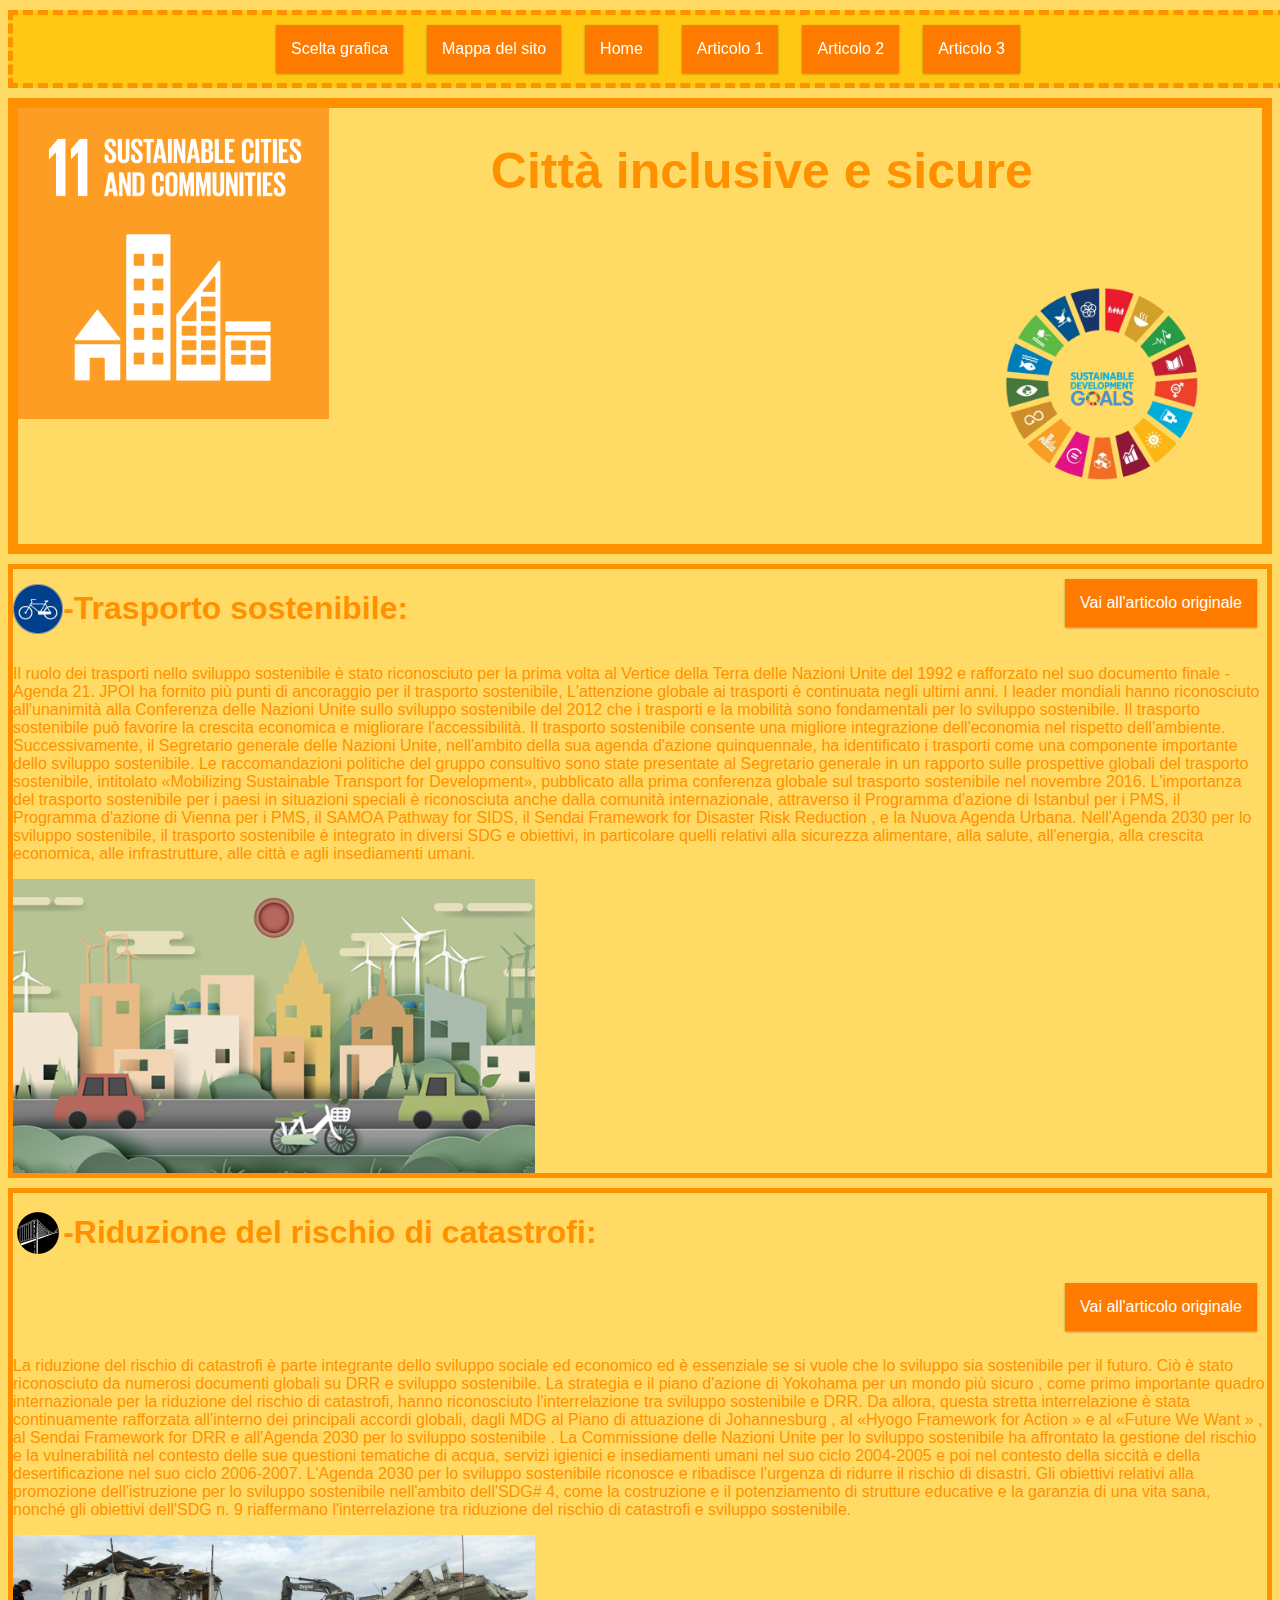
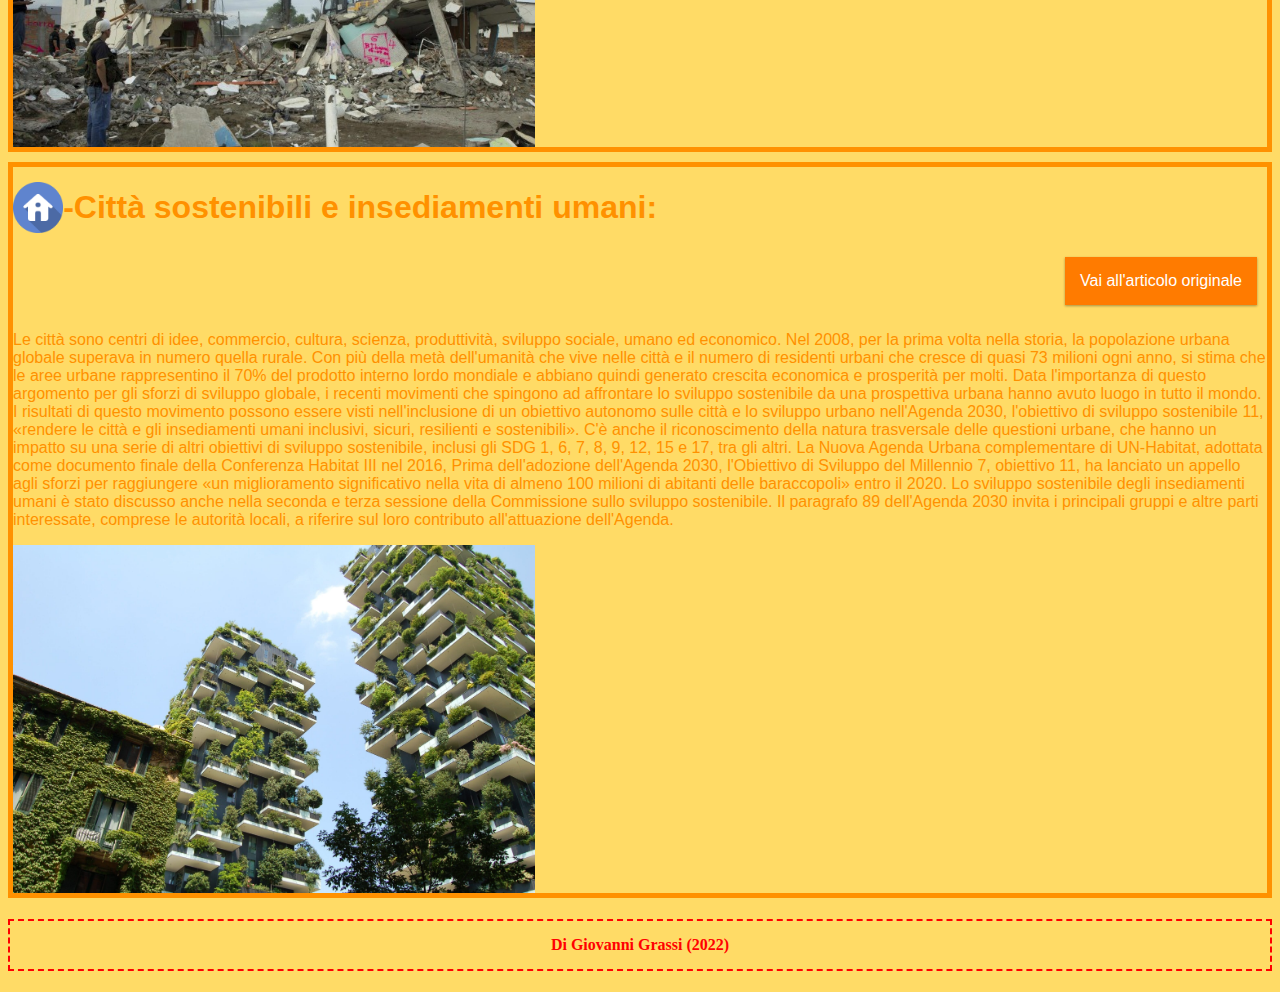
==== index.html @ a7d63be2 "v2.0" ====
<!DOCTYPE html>
<html lang="en">

<head>
    <meta charset="UTF-8">
    <meta http-equiv="X-UA-Compatible" content="IE=edge">
    <meta name="viewport" content="width=device-width, initial-scale=1.0">
    <link rel="stylesheet" type="text/css" href="./css/styles.css">
    <link rel="icon" type="image/x-icon" href="./img/logo.webp ">
    <title>OBBIETTIVO 11</title>
</head>

<body>
    <div class="col-12 spazio"> </div>

    <nav class="col-12 menu">
        <a href="./pgs/design.html">Scelta grafica</a>
        <a href="./pgs/mappa.html">Mappa del sito</a>
        <a href="./index.html">Home</a>
        <a href="#art1">Articolo 1</a>
        <a href="#art2">Articolo 2</a>
        <a href="#art3">Articolo 3</a>
    </nav>

    <div class="col-12 col-p-12 col-t-12 div1">

        <img class="col-12 col-p-3 col-t-7" src="./img/obb11.gif" alt="logo obbiettvo">

        <h1 class="col-7 centrato">Città inclusive e sicure</h1>

        <img class="col-12 col-p-3 col-t-7 logo" src="./img/logo.webp" alt="logo obbiettvo">

    </div>

  


    <article class="col-12 div2">
        <img id="art1" class="col-1 icon" src="./img/bici.png" alt=""> 
        <h1 class="col-7 articolo1">-Trasporto sostenibile:</h1>

        <a class="floatS" href="https://sdgs.un.org/topics/sustainable-transport">Vai all'articolo originale</a>

        <p class="col-12 articolo1">Il ruolo dei trasporti nello sviluppo sostenibile è stato riconosciuto per la prima
            volta al Vertice della Terra delle Nazioni Unite del 1992 e rafforzato nel suo documento finale - Agenda 21.
            JPOI ha fornito più punti di ancoraggio per il trasporto sostenibile, L'attenzione globale ai trasporti è
            continuata negli ultimi anni. I leader mondiali hanno riconosciuto all'unanimità alla Conferenza delle
            Nazioni Unite sullo sviluppo sostenibile del 2012 che i trasporti e la mobilità sono fondamentali per lo
            sviluppo sostenibile. Il trasporto sostenibile può favorire la crescita economica e migliorare
            l'accessibilità.

            Il trasporto sostenibile consente una migliore integrazione dell'economia nel rispetto dell'ambiente.
            Successivamente, il Segretario generale delle Nazioni Unite, nell'ambito della sua agenda d'azione
            quinquennale, ha identificato i trasporti come una componente importante dello sviluppo sostenibile. Le
            raccomandazioni politiche del gruppo consultivo sono state presentate al Segretario generale in un rapporto
            sulle prospettive globali del trasporto sostenibile, intitolato «Mobilizing Sustainable Transport for
            Development», pubblicato alla prima conferenza globale sul trasporto sostenibile nel novembre 2016.
            L'importanza del trasporto sostenibile per i paesi in situazioni speciali è riconosciuta anche dalla
            comunità internazionale, attraverso il Programma d'azione di Istanbul per i PMS, il Programma d'azione di
            Vienna per i PMS, il SAMOA Pathway for SIDS, il Sendai Framework for Disaster Risk Reduction , e la Nuova
            Agenda Urbana.

            Nell'Agenda 2030 per lo sviluppo sostenibile, il trasporto sostenibile è integrato in diversi SDG e
            obiettivi, in particolare quelli relativi alla sicurezza alimentare, alla salute, all'energia, alla crescita
            economica, alle infrastrutture, alle città e agli insediamenti umani.
        </p>
        <img class="col-12 col-p-5 imgC" src="./img/art1.png" alt="">
    </article>

    <article class="col-12 div2">
        <img id="art2" class="col-1 icon" src="./img/ponte.png" alt="">      
        <h1 class="col-10 articolo1">-Riduzione del rischio di catastrofi:</h1>
        <a class="floatS" href="https://sdgs.un.org/topics/disaster-risk-reduction">Vai all'articolo originale</a>
        <p class="col-12 articolo1">La riduzione del rischio di catastrofi è parte integrante dello sviluppo sociale ed
            economico ed è essenziale se si vuole che lo sviluppo sia sostenibile per il futuro. Ciò è stato
            riconosciuto da numerosi documenti globali su DRR e sviluppo sostenibile. La strategia e il piano d'azione
            di Yokohama per un mondo più sicuro , come primo importante quadro internazionale per la riduzione del
            rischio di catastrofi, hanno riconosciuto l'interrelazione tra sviluppo sostenibile e DRR. Da allora, questa
            stretta interrelazione è stata continuamente rafforzata all'interno dei principali accordi globali, dagli
            MDG al Piano di attuazione di Johannesburg , al «Hyogo Framework for Action » e al «Future We Want » , al
            Sendai Framework for DRR e all'Agenda 2030 per lo sviluppo sostenibile .

            La Commissione delle Nazioni Unite per lo sviluppo sostenibile ha affrontato la gestione del rischio e la
            vulnerabilità nel contesto delle sue questioni tematiche di acqua, servizi igienici e insediamenti umani nel
            suo ciclo 2004-2005 e poi nel contesto della siccità e della desertificazione nel suo ciclo 2006-2007.
            L'Agenda 2030 per lo sviluppo sostenibile riconosce e ribadisce l'urgenza di ridurre il rischio di disastri.
            Gli obiettivi relativi alla promozione dell'istruzione per lo sviluppo sostenibile nell'ambito dell'SDG# 4,
            come la costruzione e il potenziamento di strutture educative e la garanzia di una vita sana, nonché gli
            obiettivi dell'SDG n. 9 riaffermano l'interrelazione tra riduzione del rischio di catastrofi e sviluppo
            sostenibile.
        </p>
        <img class="col-12 col-p-5" src="./img/art2.jpg" alt="">
    </article>

    <article class="col-12 div2">
        <img id="art3" class="col-1 icon" src="./img/casa.png" alt="">
        <h1 class="col-10 articolo1">-Città sostenibili e insediamenti umani:</h1>
        <a class="floatS" href="https://sdgs.un.org/topics/sustainable-cities-and-human-settlements">Vai all'articolo
            originale</a>
        <p class="col-12 articolo1">Le città sono centri di idee, commercio, cultura, scienza, produttività, sviluppo
            sociale, umano ed economico. Nel 2008, per la prima volta nella storia, la popolazione urbana globale
            superava in numero quella rurale. Con più della metà dell'umanità che vive nelle città e il numero di
            residenti urbani che cresce di quasi 73 milioni ogni anno, si stima che le aree urbane rappresentino il 70%
            del prodotto interno lordo mondiale e abbiano quindi generato crescita economica e prosperità per molti.
            Data l'importanza di questo argomento per gli sforzi di sviluppo globale, i recenti movimenti che spingono
            ad affrontare lo sviluppo sostenibile da una prospettiva urbana hanno avuto luogo in tutto il mondo.

            I risultati di questo movimento possono essere visti nell'inclusione di un obiettivo autonomo sulle città e
            lo sviluppo urbano nell'Agenda 2030, l'obiettivo di sviluppo sostenibile 11, «rendere le città e gli
            insediamenti umani inclusivi, sicuri, resilienti e sostenibili». C'è anche il riconoscimento della natura
            trasversale delle questioni urbane, che hanno un impatto su una serie di altri obiettivi di sviluppo
            sostenibile, inclusi gli SDG 1, 6, 7, 8, 9, 12, 15 e 17, tra gli altri. La Nuova Agenda Urbana complementare
            di UN-Habitat, adottata come documento finale della Conferenza Habitat III nel 2016, Prima dell'adozione
            dell'Agenda 2030, l'Obiettivo di Sviluppo del Millennio 7, obiettivo 11, ha lanciato un appello agli sforzi
            per raggiungere «un miglioramento significativo nella vita di almeno 100 milioni di abitanti delle
            baraccopoli» entro il 2020. Lo sviluppo sostenibile degli insediamenti umani è stato discusso anche nella
            seconda e terza sessione della Commissione sullo sviluppo sostenibile.

            Il paragrafo 89 dell'Agenda 2030 invita i principali gruppi e altre parti interessate, comprese le autorità
            locali, a riferire sul loro contributo all'attuazione dell'Agenda.</p>
        <img class="col-12 col-p-5" src="./img/art3.jpg" alt="">
        </article>

    <h4 class="col-12 mio">Di Giovanni Grassi (2022)</h4>

    
      
</body>

</html>
---- css/styles.css ----
* {
    box-sizing: border-box;
}
.col-1 { width: 8.33%; }
.col-2 { width: 16.66%; }
.col-3 { width: 25%; }
.col-4 { width: 33.33%; }
.col-5 { width: 41.66%; }
.col-6 { width: 50%; }
.col-7 { width: 58.33%; }
.col-8 { width: 66.66%; }
.col-9 { width: 75%; }
.col-10 { width: 83.33%; }
.col-11 { width: 91.66%; }
.col-12 { width: 100%; }

[class*="col-"]{
    float: left;
}

@media only screen and (min-width: 600px){
    .col-t-1 { width: 8.33%; }
    .col-t-2 { width: 16.66%; }
    .col-t-3 { width: 25%; }
    .col-t-4 { width: 33.33%; }
    .col-t-5 { width: 41.66%; }
    .col-t-6 { width: 50%; }
    .col-t-7 { width: 58.33%; }
    .col-t-8 { width: 66.66%; }
    .col-t-9 { width: 75%; }
    .col-t-10 { width: 83.33%; }
    .col-t-11 { width: 91.66%; }
    .col-t-12 { width: 100%; }
}

@media only screen and (min-width: 768px){
    .col-p-1 { width: 8.33%; }
    .col-p-2 { width: 16.66%; }
    .col-p-3 { width: 25%; }
    .col-p-4 { width: 33.33%; }
    .col-p-5 { width: 41.66%; }
    .col-p-6 { width: 50%; }
    .col-p-7 { width: 58.33%; }
    .col-p-8 { width: 66.66%; }
    .col-p-9 { width: 75%; }
    .col-p-10 { width: 83.33%; }
    .col-p-11 { width: 91.66%; }
    .col-p-12 { width: 100%; }
}

.centrato{
    text-align: center;
    font-family: 'Franklin Gothic Medium', 'Arial Narrow', Arial, sans-serif;
    font-size: 50px;
    color: rgb(255, 145, 0);
    margin-left: 70px;
    

}
p{
    font-family: 'Franklin Gothic Medium', 'Arial Narrow', Arial, sans-serif;
    color: rgb(255, 145, 0);
}

body{background-color: rgb(255, 219, 102); }
.div1 {
    border: 10px solid rgb(255, 145, 0);
}
.menu{
    border: 5px dashed rgb(255, 145, 0);
    background-color: rgba(255, 196, 0, 0.811);
    margin-top: 10px;
    position: fixed;
    top: 0;
    text-align: center;
}
a{
    font-family: 'Franklin Gothic Medium', 'Arial Narrow', Arial, sans-serif;
    margin: 10px;
    box-shadow: 0 1px 3px rgba(0,0,0,0.12), 0 1px 2px rgba(0,0,0,0.24);
    transition: all 0.2s ease-in-out;
    padding: 15px;

}
a:link, a:visited{
    background-color: rgb(255, 123, 0);
    color: white;
    text-decoration: none;
    display: inline-block;
}
a:hover{
    background-color: red;
    box-shadow: 0 10px 20px rgba(0,0,0,0.19), 0 6px 6px rgba(0,0,0,0.23);
}
a:active{
    background-color:  yellow;
    color: black;
}
.articolo1 {
    font-family: 'Franklin Gothic Medium', 'Arial Narrow', Arial, sans-serif;
    margin-right: 10px;
    color: rgb(255, 145, 0);
}
.div2 {
    border: 5px solid rgb(255, 145, 0);
    margin-top: 10px;
}
.imgC{
    display: block;
    margin-left: auto;
    margin-right: auto;
}
.mio{
    text-align: center;
    color: red;
    border: 2px dashed red;
    padding: 15px 25px;
}

.floatS{
    float: right;
    
}

.logo{
    float:right;
}

.icon{
    margin-top: 15px;
    min-width: 40px;
    width: 4%;
}

.spazio{
    margin-top: 90px;
}
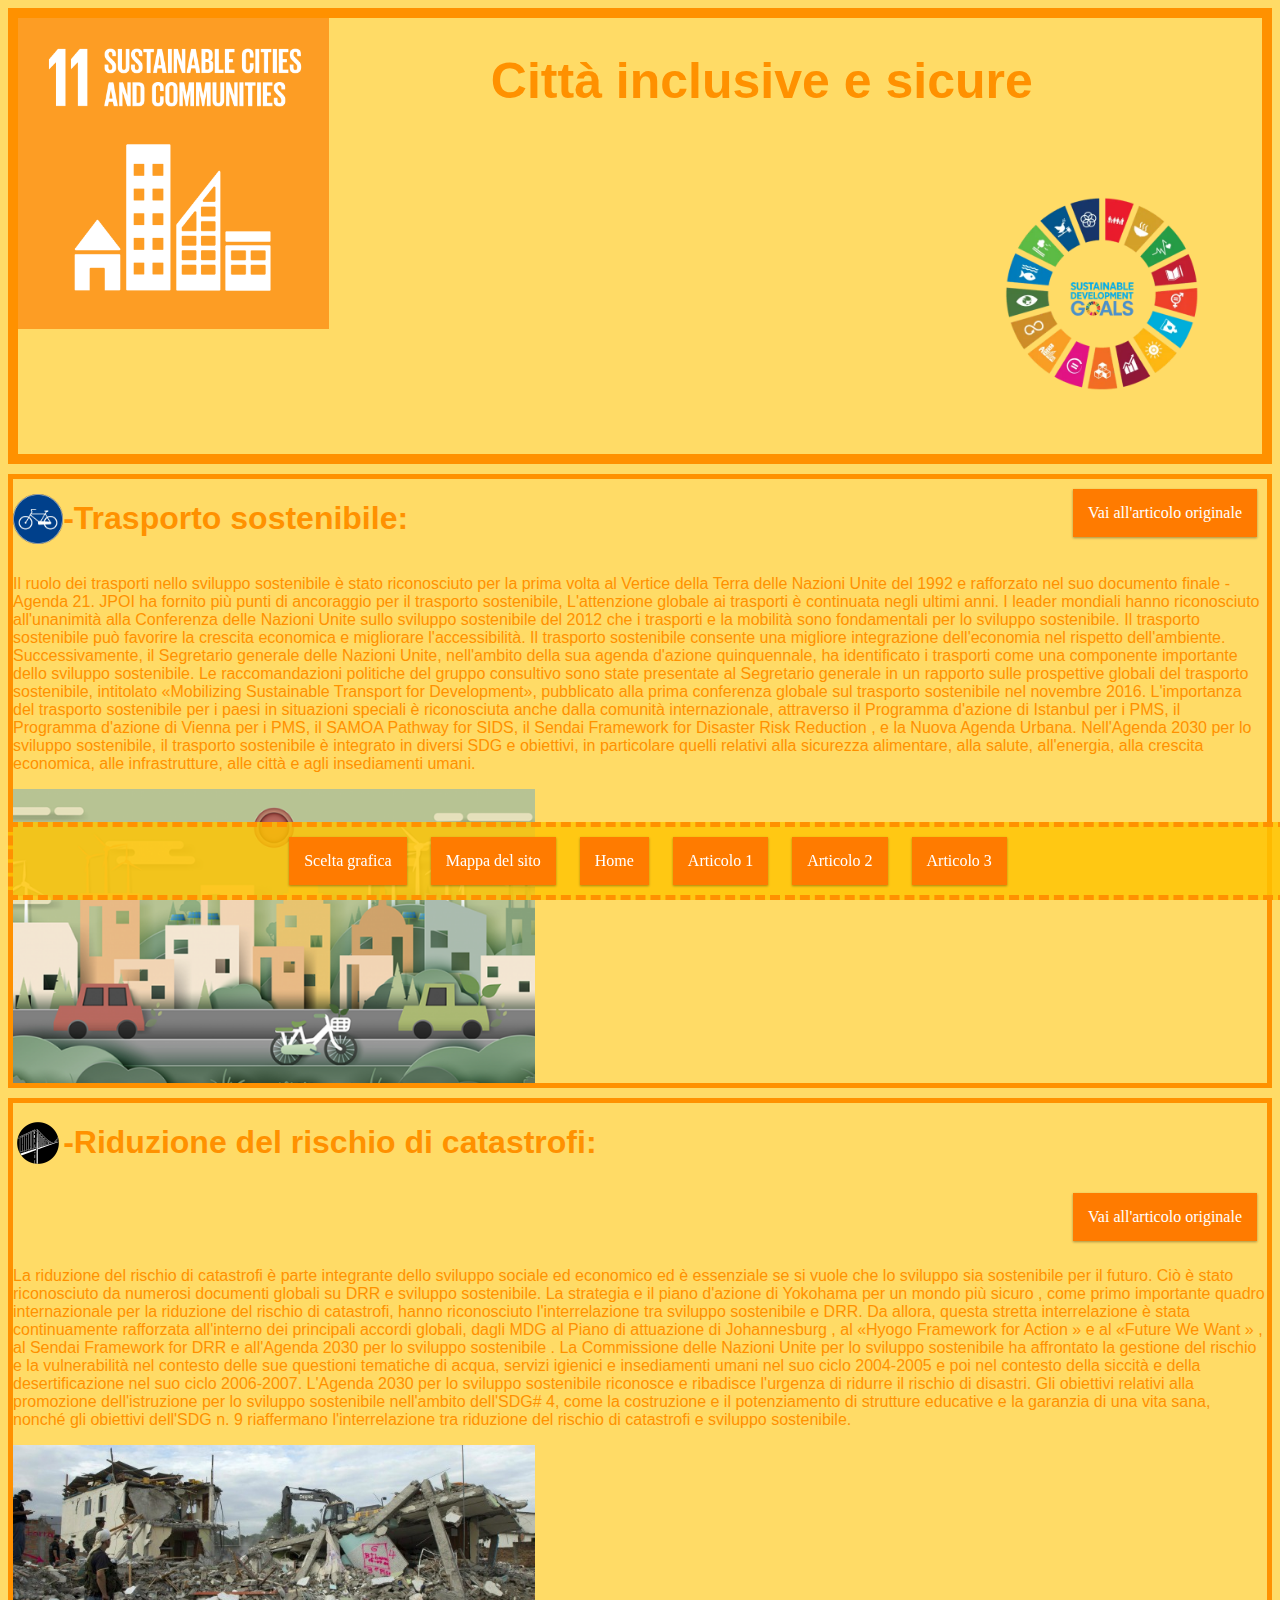
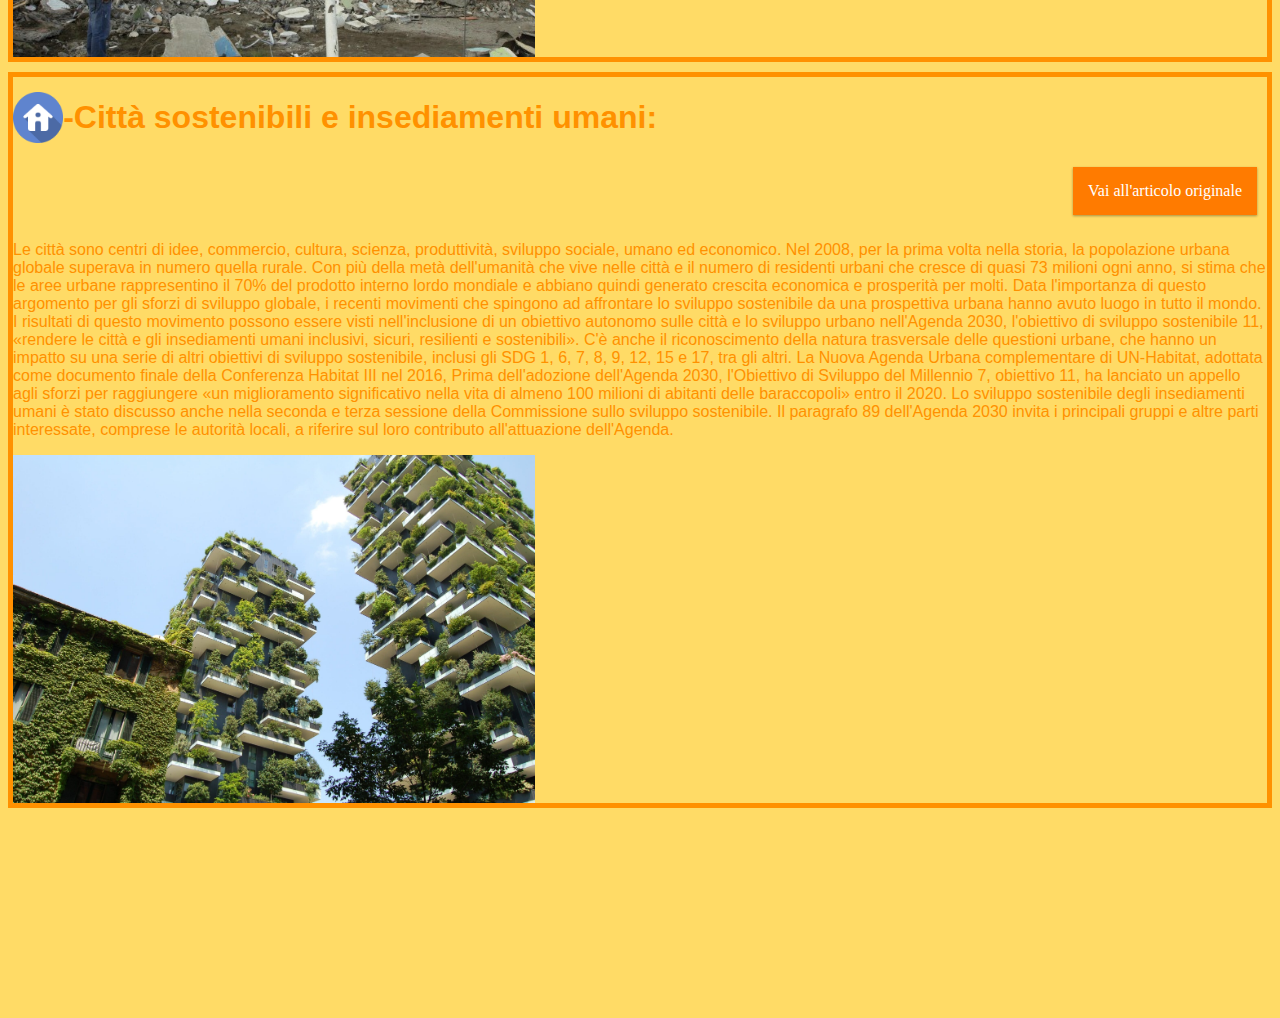
==== commit a2133a1b: "v2.1-(finale)" ====
--- a/index.html
+++ b/index.html
@@ -11,16 +11,6 @@
 </head>
 
 <body>
-    <div class="col-12 spazio"> </div>
-
-    <nav class="col-12 menu">
-        <a href="./pgs/design.html">Scelta grafica</a>
-        <a href="./pgs/mappa.html">Mappa del sito</a>
-        <a href="./index.html">Home</a>
-        <a href="#art1">Articolo 1</a>
-        <a href="#art2">Articolo 2</a>
-        <a href="#art3">Articolo 3</a>
-    </nav>
 
     <div class="col-12 col-p-12 col-t-12 div1">
 
@@ -32,7 +22,14 @@
 
     </div>
 
-  
+    <nav class="col-12 menu">
+        <a href="./pgs/design.html">Scelta grafica</a>
+        <a href="./pgs/mappa.html">Mappa del sito</a>
+        <a href="./index.html">Home</a>
+        <a href="#art1">Articolo 1</a>
+        <a href="#art2">Articolo 2</a>
+        <a href="#art3">Articolo 3</a>
+    </nav>
 
 
     <article class="col-12 div2">
@@ -92,7 +89,7 @@
         <img class="col-12 col-p-5" src="./img/art2.jpg" alt="">
     </article>
 
-    <article class="col-12 div2">
+    <article class="col-12 div3">
         <img id="art3" class="col-1 icon" src="./img/casa.png" alt="">
         <h1 class="col-10 articolo1">-Città sostenibili e insediamenti umani:</h1>
         <a class="floatS" href="https://sdgs.un.org/topics/sustainable-cities-and-human-settlements">Vai all'articolo
@@ -121,8 +118,6 @@
         <img class="col-12 col-p-5" src="./img/art3.jpg" alt="">
         </article>
 
-    <h4 class="col-12 mio">Di Giovanni Grassi (2022)</h4>
-
     
       
 </body>
--- a/css/styles.css
+++ b/css/styles.css
@@ -71,10 +71,10 @@
     background-color: rgba(255, 196, 0, 0.811);
     margin-top: 10px;
     position: fixed;
-    top: 0;
+    bottom: 0;
     text-align: center;
 }
-a{
+a{.
     font-family: 'Franklin Gothic Medium', 'Arial Narrow', Arial, sans-serif;
     margin: 10px;
     box-shadow: 0 1px 3px rgba(0,0,0,0.12), 0 1px 2px rgba(0,0,0,0.24);
@@ -105,16 +105,15 @@
     border: 5px solid rgb(255, 145, 0);
     margin-top: 10px;
 }
+.div3 {
+    border: 5px solid rgb(255, 145, 0);
+    margin-top: 10px;
+    margin-bottom: 210px;
+}
 .imgC{
     display: block;
     margin-left: auto;
     margin-right: auto;
-}
-.mio{
-    text-align: center;
-    color: red;
-    border: 2px dashed red;
-    padding: 15px 25px;
 }
 
 .floatS{
@@ -131,7 +130,3 @@
     min-width: 40px;
     width: 4%;
 }
-
-.spazio{
-    margin-top: 90px;
-}